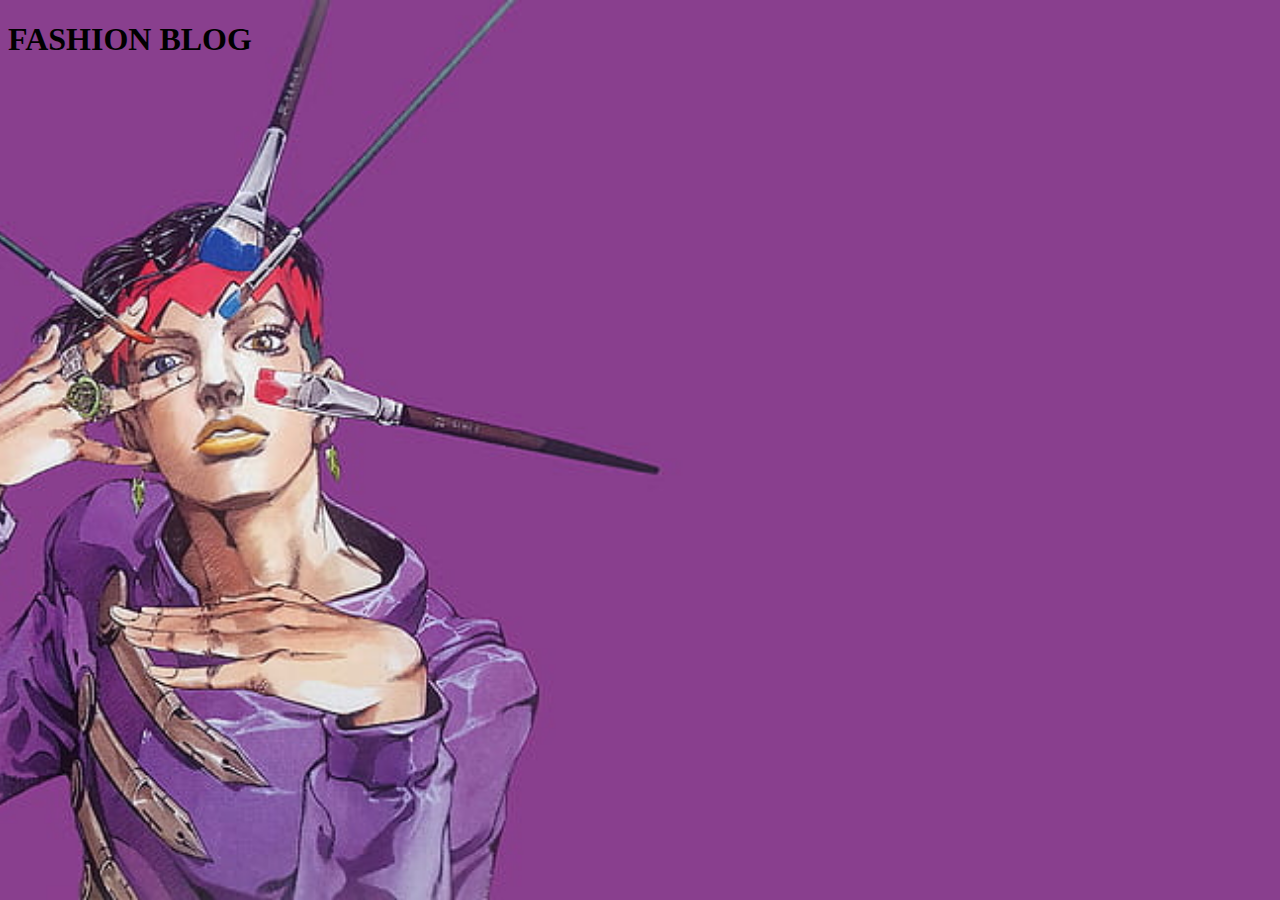
==== fashionblog.html @ 76b08d6d "Add files via upload" ====
<!DOCTYPE html>
<html lang="en">
<head>
    <meta charset="UTF-8">
    <meta name="viewport" content="width=device-width, initial-scale=1.0">
    <title>Fashion</title>
    <link rel="stylesheet" href="fashion.css">
    <style>
        
    </style>
</head>
<body>
    <h1> FASHION BLOG
    </h1>
</body>
</html>
---- fashion.css ----
body{
    background-image: url(jojo-s-bizarre-adventure-hirohiko-araki-anime-manga-jojo-s-bizarre-adventure-diamond-is-unbreakable-hd-wallpaper-preview.jpg) ;
    background-repeat: no-repeat;
    background-position: center;
    background-attachment: fixed;
    background-size: cover;
}
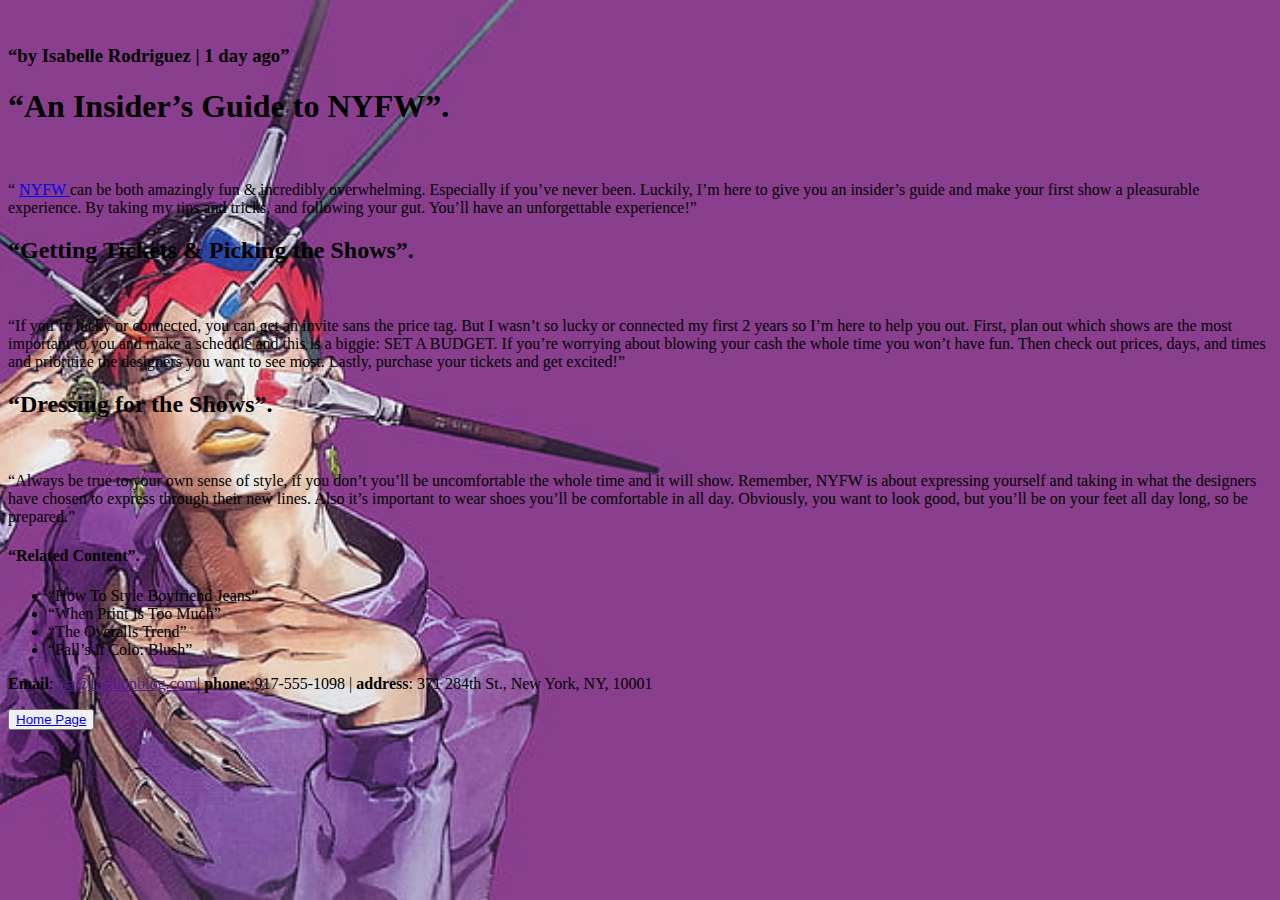
==== commit fee67177: "fashionblog.html" ====
--- a/fashionblog.html
+++ b/fashionblog.html
@@ -6,11 +6,47 @@
     <title>Fashion</title>
     <link rel="stylesheet" href="fashion.css">
     <style>
-        
+          .b1 {
+            background-color: gray;
+        }
     </style>
 </head>
 <body>
-    <h1> FASHION BLOG
-    </h1>
+
+    <a href="#contact"><img src="FashionBlog/profile.jpg" alt=""></a>
+    <h3>“by Isabelle Rodriguez | 1 day ago”</h3>
+    <h1>“An Insider’s Guide to NYFW”.</h1>  
+    <img src="FashionBlog/image-one.jpeg" alt="">
+    <p>“ <a href="https://en.wikipedia.org/wiki/New_York_Fashion_Week" target="_blank">NYFW </a>can be both amazingly fun & incredibly
+        overwhelming. Especially if you’ve never been. Luckily, I’m here to give you an insider’s guide and
+        make your first show a pleasurable experience. By taking my tips and tricks, and following your
+        gut. You’ll have an unforgettable experience!”</p>
+    <h2>“Getting Tickets & Picking the Shows”.</h2>
+    <img src="FashionBlogimageone.jpeg" alt="">
+    <p>“If you’re lucky or connected, you can get an invite sans the price tag. But I wasn’t so lucky or
+        connected my first 2 years so I’m here to help you out. First, plan out which shows are the most
+        important to you and make a schedule and this is a biggie: SET A BUDGET. If you’re worrying
+        about blowing your cash the whole time you won’t have fun. Then check out prices, days, and
+        times and prioritize the designers you want to see most. Lastly, purchase your tickets and get
+        excited!”</p>
+    <h2>“Dressing for the Shows”.</h2>
+    <img src="FashionBlogimageone.jpeg" alt="">
+    <p>“Always be true to your own sense of
+        style, if you don’t you’ll be uncomfortable the whole time and it will show. Remember, NYFW is
+        about expressing yourself and taking in what the designers have chosen to express through their
+        new lines. Also it’s important to wear shoes you’ll be comfortable in all day. Obviously, you want to
+        look good, but you’ll be on your feet all day long, so be prepared.”</p>
+    <h4>“Related Content”.</h4>
+        <ul>
+            <li>“How To Style Boyfriend Jeans”</li>
+            <li>“When Print Is Too Much”</li>
+            <li>“The Overalls Trend”</li>
+            <li>“Fall’s It Colo: Blush”</li>
+        </ul>
 </body>
-</html>+<div id="contant">
+<p><strong>Email</strong>: <a href="">isa@fashionblog.com</a>| <strong>phone</strong>: 917-555-1098 | <strong>address</strong>: 371 284th St., New York, NY, 10001</p>
+<button><a href="index.html">Home Page</a></button>
+</div>
+</body>
+</html>
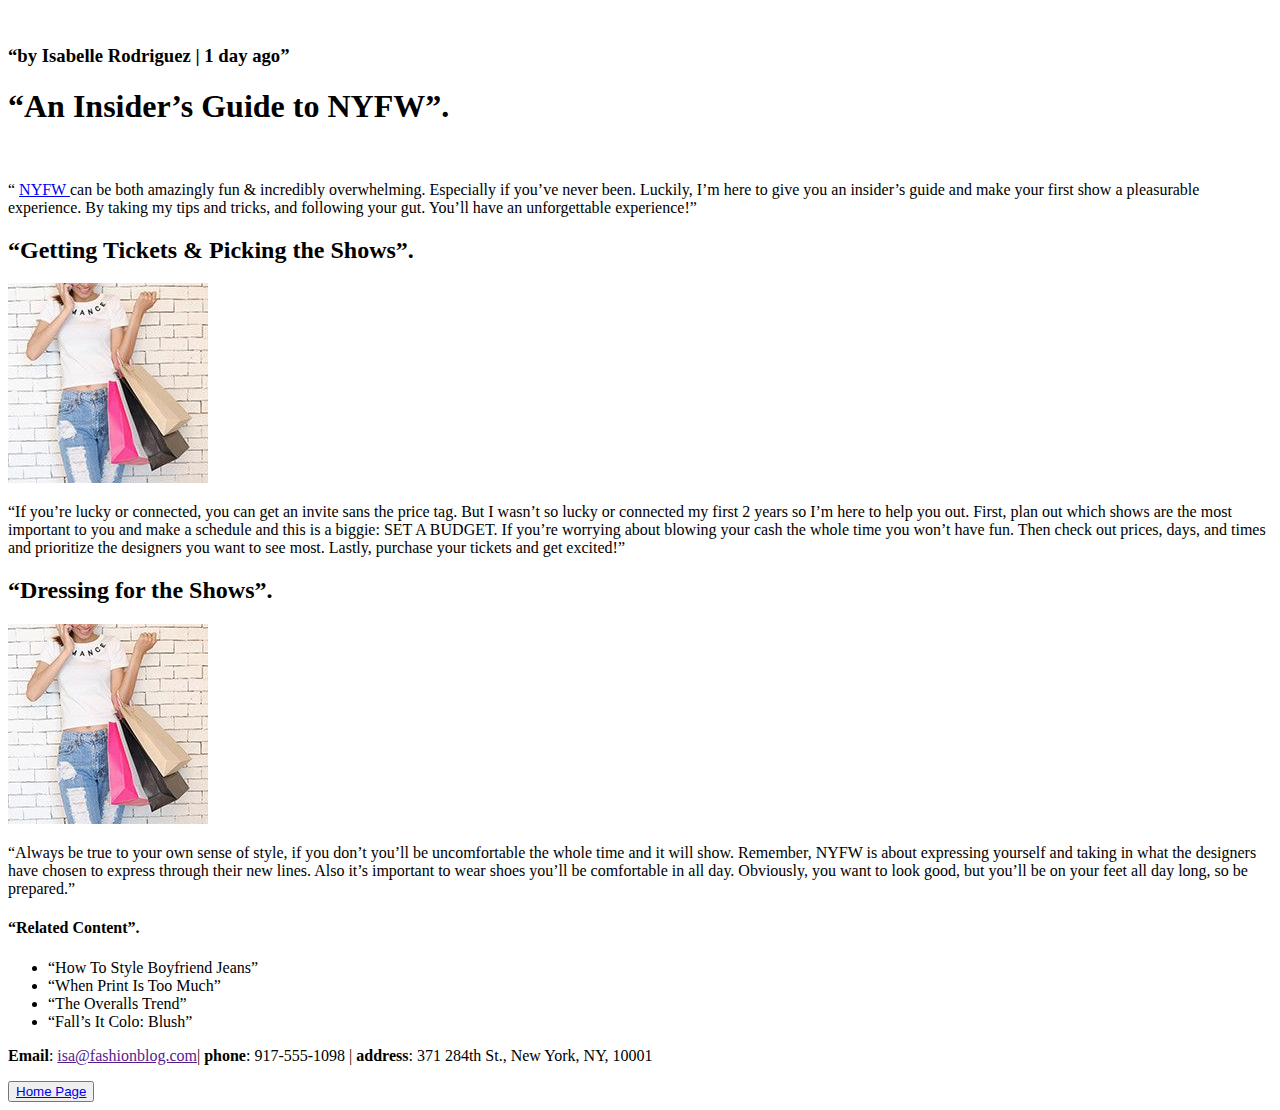
==== commit 674389f0: "Add files via upload" ====
--- a/fashionblog.html
+++ b/fashionblog.html
@@ -4,9 +4,8 @@
     <meta charset="UTF-8">
     <meta name="viewport" content="width=device-width, initial-scale=1.0">
     <title>Fashion</title>
-    <link rel="stylesheet" href="fashion.css">
     <style>
-          .b1 {
+        .b1 {
             background-color: gray;
         }
     </style>
@@ -49,4 +48,4 @@
 <button><a href="index.html">Home Page</a></button>
 </div>
 </body>
-</html>
+</html>